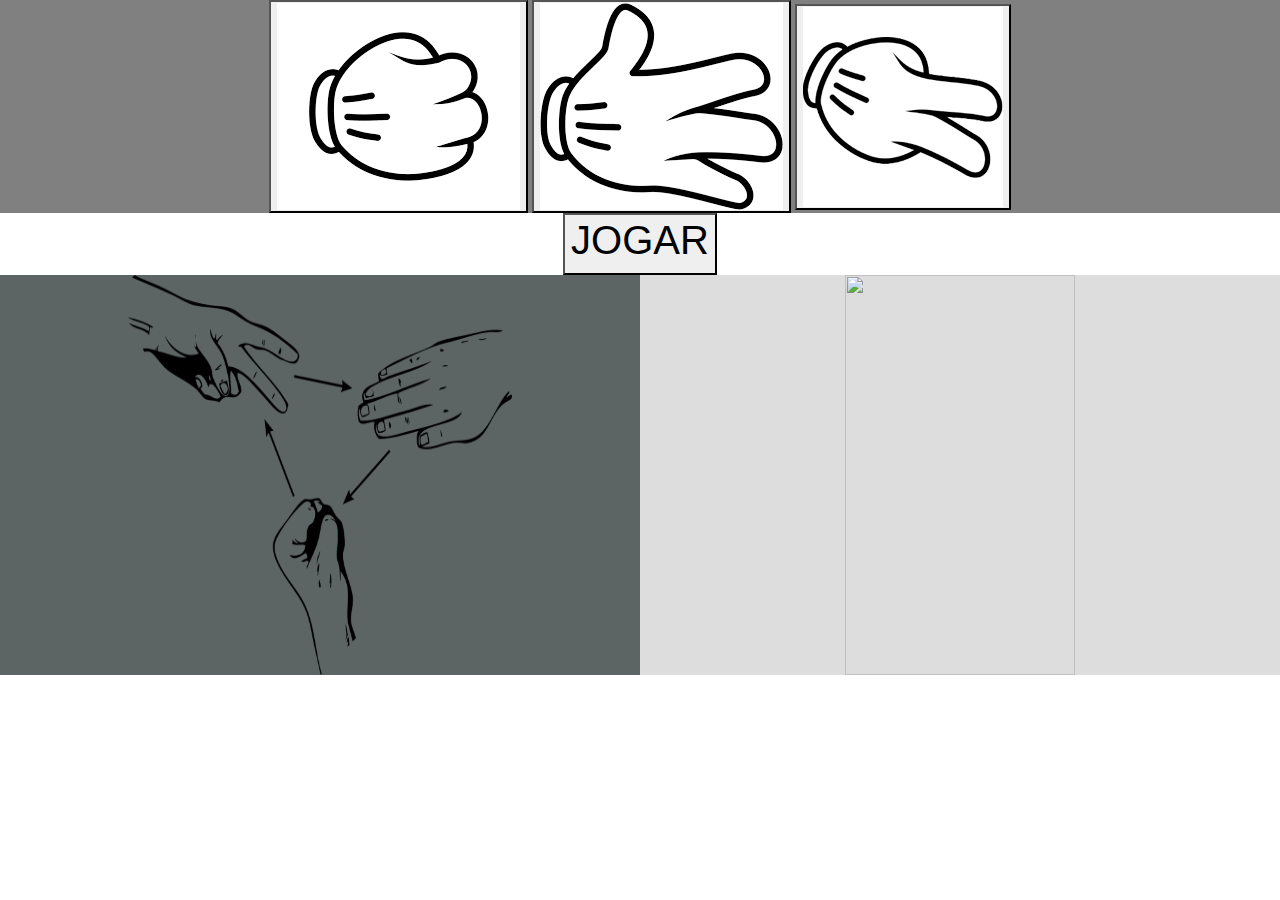
==== jokenpo/index.html @ 5a7af92d "Add files via upload" ====
<!DOCTYPE html>
<html lang="pt-br">
    <head>
        <meta charset="UTF-8">
        <meta name="viewport" content="width=device-width, initial-scale=1.0">
        <link rel="stylesheet" href="_css/index.css">
        <link rel="stylesheet" href="https://stackpath.bootstrapcdn.com/bootstrap/4.4.1/css/bootstrap.min.css" integrity="sha384-Vkoo8x4CGsO3+Hhxv8T/Q5PaXtkKtu6ug5TOeNV6gBiFeWPGFN9MuhOf23Q9Ifjh" crossorigin="anonymous">
        <title>jokenpo</title>
    </head>
    <body>
        <div class="container-fluid">
            <div id="opcoes" class="row">
                <div id="jogada" class="col">
                    <button onclick="alterneImagemParaPedra()"><img class="img-fluid" src="_img/pedra.png" alt="pedra"></button>
                    <button onclick="alterneImagemParaPapel()"><img class="img-fluid" src="_img/papel.png" alt="papel"></button>
                    <button onclick="alterneImagemParaTesoura()"><img class="img-fluid" src="_img/tesoura.png" alt="tesoura"></button>
                </div>
            </div>
            <div id="playButton" class="row">
                <div class="col">
                    <button onclick="jogadaComputador();verifyWinner();"><h1>JOGAR</h1></button>
                </div>
                
            </div>
            <div id="campo" class="row">
                <div id="player" class="col-md-6">
                    <img class="img-flud" src="_img/opcao.png" id="imagemPlayer">
                </div>
                <div id="computer" class="col-md-6">
                    <img class="img-fluid"id="imagemComputador" src="" alt="">
                </div>
            </div>
        </div>
        
        <script type="text/javascript" src="_js/functions.js"></script>

        <script src="https://code.jquery.com/jquery-3.4.1.slim.min.js" integrity="sha384-J6qa4849blE2+poT4WnyKhv5vZF5SrPo0iEjwBvKU7imGFAV0wwj1yYfoRSJoZ+n" crossorigin="anonymous"></script>
        <script src="https://cdn.jsdelivr.net/npm/popper.js@1.16.0/dist/umd/popper.min.js" integrity="sha384-Q6E9RHvbIyZFJoft+2mJbHaEWldlvI9IOYy5n3zV9zzTtmI3UksdQRVvoxMfooAo" crossorigin="anonymous"></script>
        <script src="https://stackpath.bootstrapcdn.com/bootstrap/4.4.1/js/bootstrap.min.js" integrity="sha384-wfSDF2E50Y2D1uUdj0O3uMBJnjuUD4Ih7YwaYd1iqfktj0Uod8GCExl3Og8ifwB6" crossorigin="anonymous"></script>
    </body>
</html>
---- jokenpo/_css/index.css ----
@charset "utf-8";

#opcoes{
    background-color: gray;
    text-align: center;
}

#playButton{
    padding: 0px;
    text-align: center;
}

#player{
    background-color: rgb(93, 100, 100);
    padding: 0px;
    text-align: center;
}

#imagemPlayer, #imagemComputador{
    width: 60%;
    height: 400px;
}

#computer{
    background-color: rgb(221, 221, 221);
    padding: 0px;
    text-align: center;
}
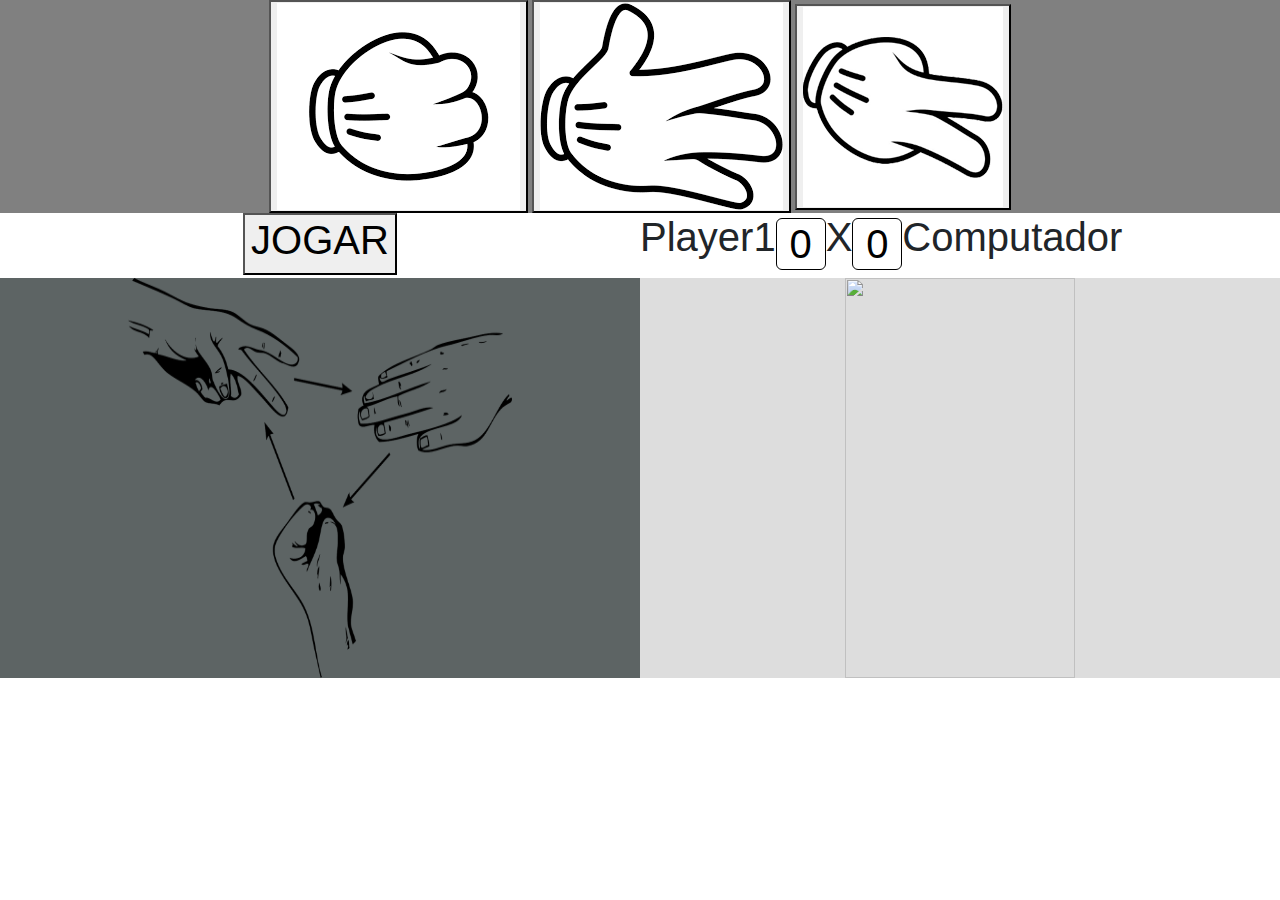
==== commit 29c95a10: "Add files via upload" ====
--- a/jokenpo/index.html
+++ b/jokenpo/index.html
@@ -17,10 +17,18 @@
                 </div>
             </div>
             <div id="playButton" class="row">
-                <div class="col">
+                <div class="col-md-6">
                     <button onclick="jogadaComputador();verifyWinner();"><h1>JOGAR</h1></button>
                 </div>
-                
+                <div style="text-align: center;" class="col-md-6">
+                    <div class="row">
+                        <h1><label for="placarJogador">Player1</label></h1>
+                        <h1><input id="placarPlayer" type="text" name="placarPlayer" readonly="readonly" value="0"></h1>
+                        <h1>X</h1>
+                        <h1><input id="placarComputer" type="text" name="placarComputer" readonly="readonly" value="0"></h1>
+                        <h1><label for="placarComputer">Computador</label></h1>
+                    </div>
+                </div>
             </div>
             <div id="campo" class="row">
                 <div id="player" class="col-md-6">
--- a/jokenpo/_css/index.css
+++ b/jokenpo/_css/index.css
@@ -8,6 +8,14 @@
 #playButton{
     padding: 0px;
     text-align: center;
+}
+
+#placarPlayer,#placarComputer{
+    margin-top: 5px;
+    width: 50px;
+    text-align: center;
+    border-radius: 6px;
+    border: 1px solid black;
 }
 
 #player{
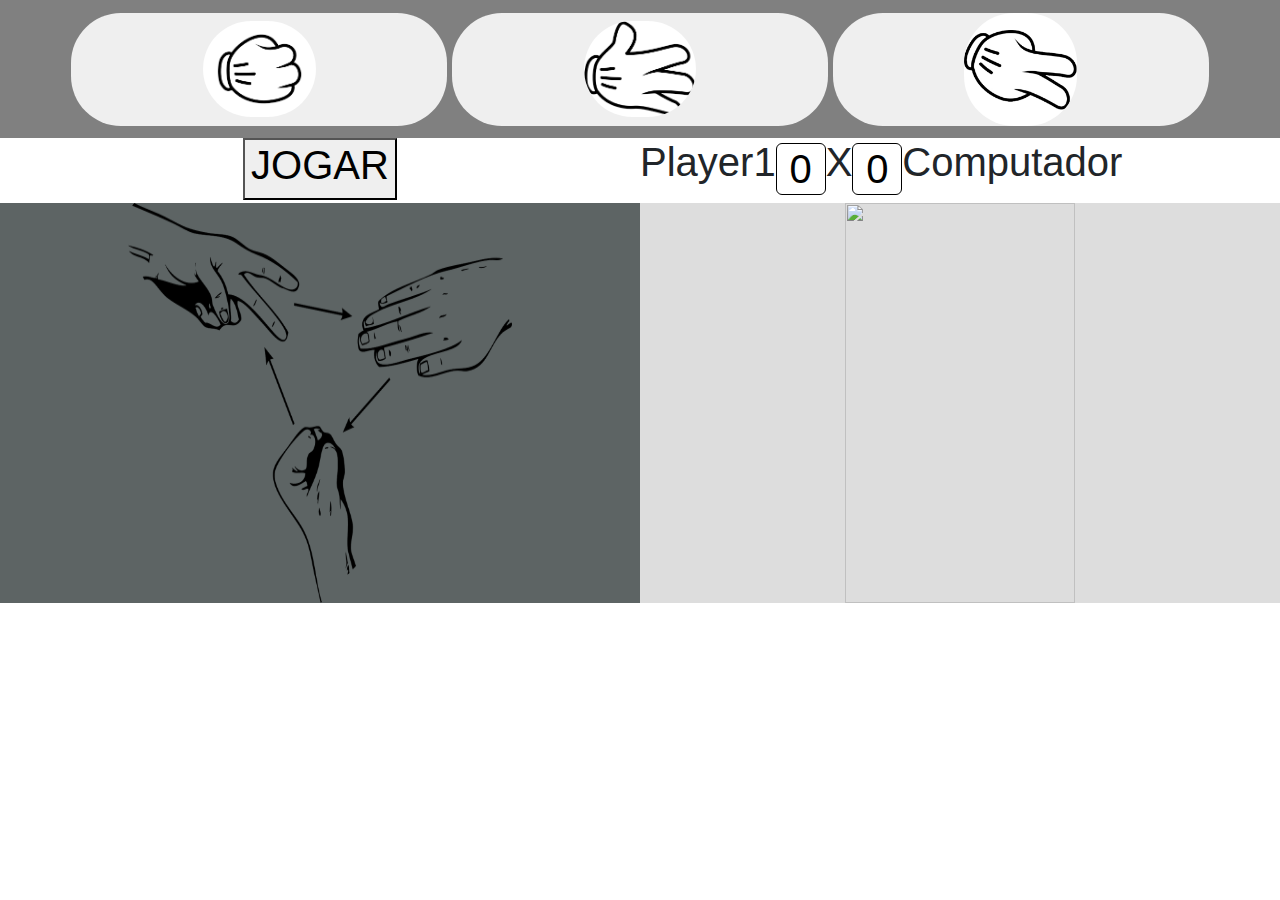
==== commit 711d88a8: "backend completo" ====
--- a/jokenpo/index.html
+++ b/jokenpo/index.html
@@ -11,9 +11,9 @@
         <div class="container-fluid">
             <div id="opcoes" class="row">
                 <div id="jogada" class="col">
-                    <button onclick="alterneImagemParaPedra()"><img class="img-fluid" src="_img/pedra.png" alt="pedra"></button>
-                    <button onclick="alterneImagemParaPapel()"><img class="img-fluid" src="_img/papel.png" alt="papel"></button>
-                    <button onclick="alterneImagemParaTesoura()"><img class="img-fluid" src="_img/tesoura.png" alt="tesoura"></button>
+                    <button id="imagem" onclick="alterneImagemParaPedra()"><img class="img-fluid" src="_img/pedra.png" alt="pedra"></button>
+                    <button id="imagem" onclick="alterneImagemParaPapel()"><img class="img-fluid" src="_img/papel.png" alt="papel"></button>
+                    <button id="imagem" onclick="alterneImagemParaTesoura()"><img class="img-fluid" src="_img/tesoura.png" alt="tesoura"></button>
                 </div>
             </div>
             <div id="playButton" class="row">
--- a/jokenpo/_css/index.css
+++ b/jokenpo/_css/index.css
@@ -33,4 +33,24 @@
     background-color: rgb(221, 221, 221);
     padding: 0px;
     text-align: center;
+}
+
+#jogada{
+    padding: 1%;
+}
+
+.img-fluid{
+    border-radius: 50px;
+    width: 30%;
+    height: 100%;
+    border: 0px;
+    padding: 0px;
+}
+#imagem{
+    border-radius: 50px;
+    width: 30%;
+    height: 100%;
+    border: 0px;
+    padding: 0px;
+    text-align: center;
 }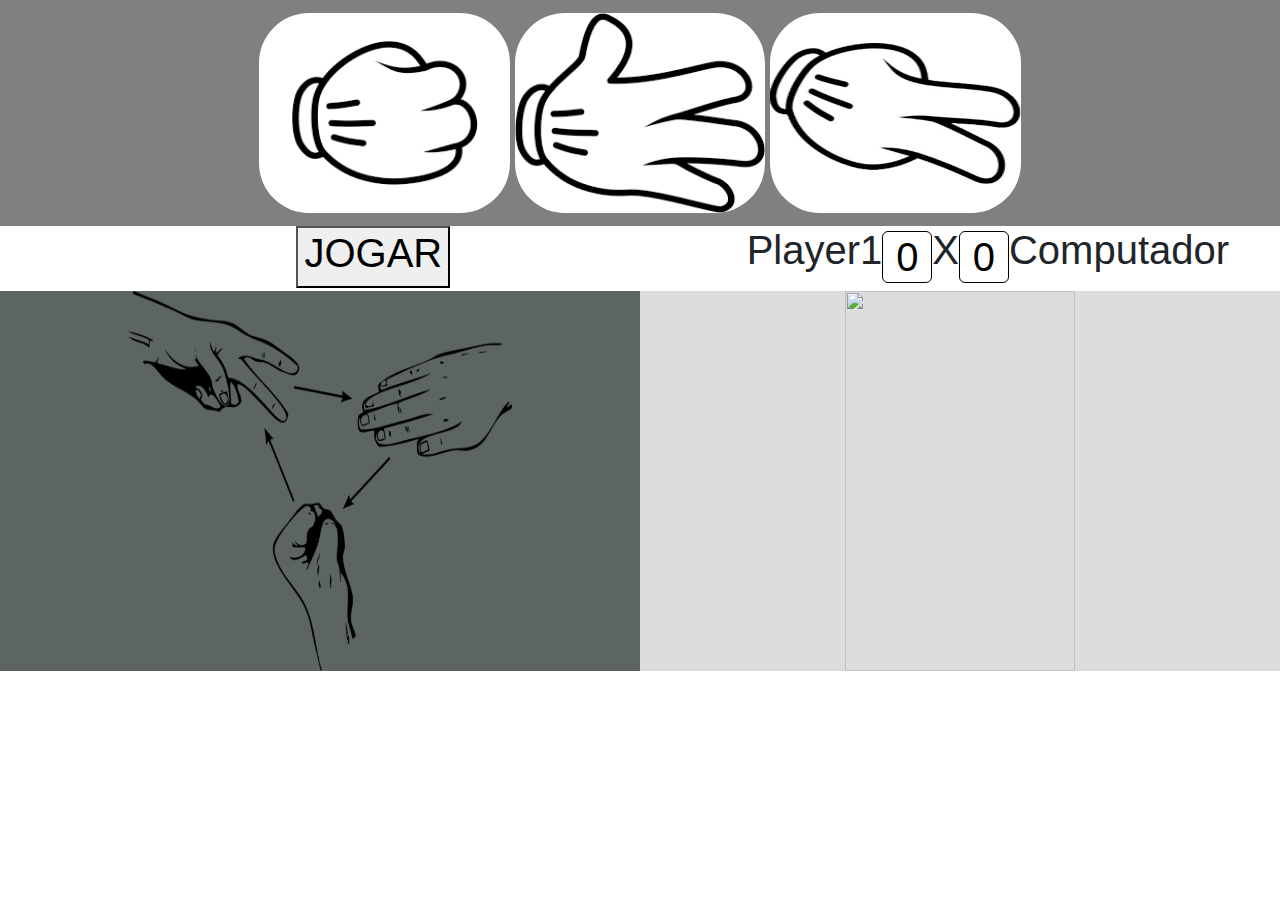
==== commit 7e0f7358: "version0.4" ====
--- a/jokenpo/index.html
+++ b/jokenpo/index.html
@@ -11,16 +11,16 @@
         <div class="container-fluid">
             <div id="opcoes" class="row">
                 <div id="jogada" class="col">
-                    <button id="imagem" onclick="alterneImagemParaPedra()"><img class="img-fluid" src="_img/pedra.png" alt="pedra"></button>
-                    <button id="imagem" onclick="alterneImagemParaPapel()"><img class="img-fluid" src="_img/papel.png" alt="papel"></button>
-                    <button id="imagem" onclick="alterneImagemParaTesoura()"><img class="img-fluid" src="_img/tesoura.png" alt="tesoura"></button>
+                    <img id="imagem" onclick="alterneImagemParaPedra()" class="img-fluid" src="_img/pedra.png" alt="pedra">
+                    <img id="imagem" onclick="alterneImagemParaPapel()" class="img-fluid" src="_img/papel.png" alt="papel">
+                    <img id="imagem" onclick="alterneImagemParaTesoura()" class="img-fluid" src="_img/tesoura.png" alt="tesoura">
                 </div>
             </div>
             <div id="playButton" class="row">
-                <div class="col-md-6">
+                <div class="col-md-7">
                     <button onclick="jogadaComputador();verifyWinner();"><h1>JOGAR</h1></button>
                 </div>
-                <div style="text-align: center;" class="col-md-6">
+                <div style="text-align: center;" class="col-md-5">
                     <div class="row">
                         <h1><label for="placarJogador">Player1</label></h1>
                         <h1><input id="placarPlayer" type="text" name="placarPlayer" readonly="readonly" value="0"></h1>
--- a/jokenpo/_css/index.css
+++ b/jokenpo/_css/index.css
@@ -26,7 +26,7 @@
 
 #imagemPlayer, #imagemComputador{
     width: 60%;
-    height: 400px;
+    height: 380px;
 }
 
 #computer{
@@ -39,18 +39,10 @@
     padding: 1%;
 }
 
-.img-fluid{
+#imagem{
     border-radius: 50px;
-    width: 30%;
-    height: 100%;
+    width: 20%;
+    height: 200px;
     border: 0px;
     padding: 0px;
 }
-#imagem{
-    border-radius: 50px;
-    width: 30%;
-    height: 100%;
-    border: 0px;
-    padding: 0px;
-    text-align: center;
-}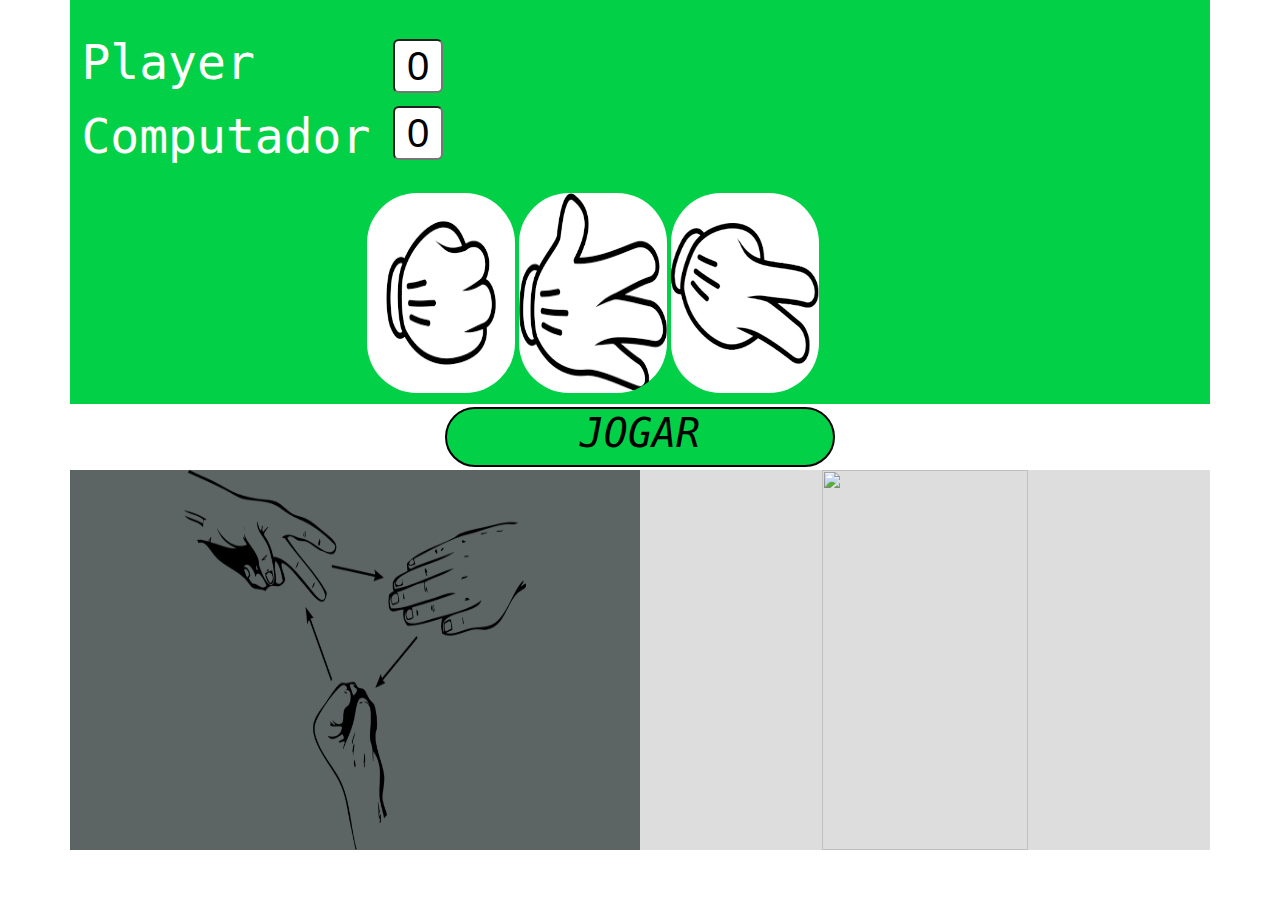
==== commit 81367363: "version 0.5" ====
--- a/jokenpo/index.html
+++ b/jokenpo/index.html
@@ -8,26 +8,27 @@
         <title>jokenpo</title>
     </head>
     <body>
-        <div class="container-fluid">
+        <div class="container">
+            
+            
             <div id="opcoes" class="row">
-                <div id="jogada" class="col">
+                <div id="placarNames" class="co-md-3">
+                    <h1><label id="nome" for="placarJogador">Player</label></h1>
+                    <h1><label id="nome" for="placarComputer">Computador</label></h1>
+                </div>
+                <div id="placarValues" class="col-md-1">
+                    <h1><input id="placarPlayer" type="text" name="placarPlayer" readonly="readonly" value="0"></h1>
+                    <h1><input id="placarComputer" type="text" name="placarComputer" readonly="readonly" value="0"></h1>
+                </div>
+                <div id="jogada" class="col-md-8">
                     <img id="imagem" onclick="alterneImagemParaPedra()" class="img-fluid" src="_img/pedra.png" alt="pedra">
                     <img id="imagem" onclick="alterneImagemParaPapel()" class="img-fluid" src="_img/papel.png" alt="papel">
                     <img id="imagem" onclick="alterneImagemParaTesoura()" class="img-fluid" src="_img/tesoura.png" alt="tesoura">
                 </div>
             </div>
             <div id="playButton" class="row">
-                <div class="col-md-7">
-                    <button onclick="jogadaComputador();verifyWinner();"><h1>JOGAR</h1></button>
-                </div>
-                <div style="text-align: center;" class="col-md-5">
-                    <div class="row">
-                        <h1><label for="placarJogador">Player1</label></h1>
-                        <h1><input id="placarPlayer" type="text" name="placarPlayer" readonly="readonly" value="0"></h1>
-                        <h1>X</h1>
-                        <h1><input id="placarComputer" type="text" name="placarComputer" readonly="readonly" value="0"></h1>
-                        <h1><label for="placarComputer">Computador</label></h1>
-                    </div>
+                <div class="col">
+                    <button id="jogar" onclick="jogadaComputador();verifyWinner();"><h1>JOGAR</h1></button>
                 </div>
             </div>
             <div id="campo" class="row">
--- a/jokenpo/_css/index.css
+++ b/jokenpo/_css/index.css
@@ -1,7 +1,7 @@
 @charset "utf-8";
 
 #opcoes{
-    background-color: gray;
+    background-color: rgb(2, 209, 71);
     text-align: center;
 }
 
@@ -10,12 +10,30 @@
     text-align: center;
 }
 
+#placarNames{
+    text-align: left;
+    padding-left: 1%;
+    margin-top: 3%;
+}
+
+#placarValues{
+    text-align: left;
+    padding-left: 2%;
+    margin-top: 3%;
+}
+
+#nome{
+    color: white;
+    font-family: monospace;
+    font-size: 120%;
+}
+
 #placarPlayer,#placarComputer{
     margin-top: 5px;
     width: 50px;
     text-align: center;
     border-radius: 6px;
-    border: 1px solid black;
+    /* border: 1px solid black; */
 }
 
 #player{
@@ -37,6 +55,7 @@
 
 #jogada{
     padding: 1%;
+    text-align: end;
 }
 
 #imagem{
@@ -46,3 +65,13 @@
     border: 0px;
     padding: 0px;
 }
+
+#jogar{
+    font-family: monospace;
+    font-style: italic;
+    padding:0% 12% 0% 12%;
+    margin: 3px;
+    border:2px solid black ;
+    border-radius: 50px;
+    background-color: rgb(2, 209, 71);
+}
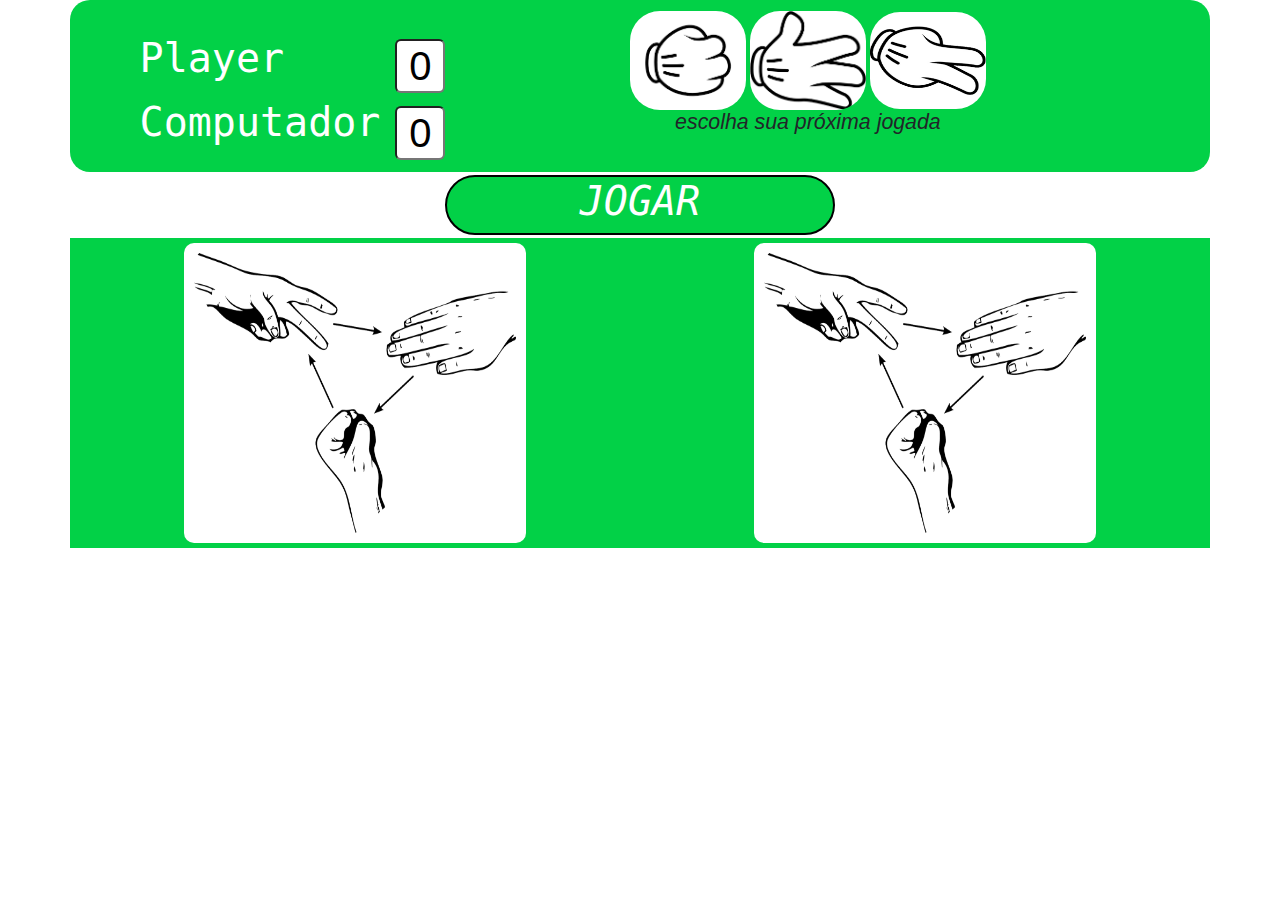
==== commit ff5728b0: "version 0.6" ====
--- a/jokenpo/index.html
+++ b/jokenpo/index.html
@@ -16,14 +16,15 @@
                     <h1><label id="nome" for="placarJogador">Player</label></h1>
                     <h1><label id="nome" for="placarComputer">Computador</label></h1>
                 </div>
-                <div id="placarValues" class="col-md-1">
+                <div id="placarValues" class="col-1">
                     <h1><input id="placarPlayer" type="text" name="placarPlayer" readonly="readonly" value="0"></h1>
                     <h1><input id="placarComputer" type="text" name="placarComputer" readonly="readonly" value="0"></h1>
                 </div>
-                <div id="jogada" class="col-md-8">
+                <div id="jogada" class="col-md-7">
                     <img id="imagem" onclick="alterneImagemParaPedra()" class="img-fluid" src="_img/pedra.png" alt="pedra">
                     <img id="imagem" onclick="alterneImagemParaPapel()" class="img-fluid" src="_img/papel.png" alt="papel">
-                    <img id="imagem" onclick="alterneImagemParaTesoura()" class="img-fluid" src="_img/tesoura.png" alt="tesoura">
+                    <img id="imagem" onclick="alterneImagemParaTesoura()" class="img-fluid" src="_img/tesoura.png" alt="tesoura" style="height: 65%;">
+                    <h1 style="font-size: 16pt;" class="font-italic">escolha sua próxima jogada</h1>
                 </div>
             </div>
             <div id="playButton" class="row">
@@ -36,7 +37,7 @@
                     <img class="img-flud" src="_img/opcao.png" id="imagemPlayer">
                 </div>
                 <div id="computer" class="col-md-6">
-                    <img class="img-fluid"id="imagemComputador" src="" alt="">
+                    <img class="img-fluid"id="imagemComputador" src="_img/opcao.png" alt="">
                 </div>
             </div>
         </div>
--- a/jokenpo/_css/index.css
+++ b/jokenpo/_css/index.css
@@ -3,6 +3,8 @@
 #opcoes{
     background-color: rgb(2, 209, 71);
     text-align: center;
+    border-radius: 20px;
+    justify-content: center;
 }
 
 #playButton{
@@ -12,20 +14,19 @@
 
 #placarNames{
     text-align: left;
-    padding-left: 1%;
+    /* padding-left: 1%; */
     margin-top: 3%;
 }
 
 #placarValues{
     text-align: left;
-    padding-left: 2%;
     margin-top: 3%;
 }
 
 #nome{
     color: white;
     font-family: monospace;
-    font-size: 120%;
+    font-size: 120% auto;
 }
 
 #placarPlayer,#placarComputer{
@@ -37,41 +38,49 @@
 }
 
 #player{
-    background-color: rgb(93, 100, 100);
+    background-color: rgb(2, 209, 71);
     padding: 0px;
     text-align: center;
 }
 
 #imagemPlayer, #imagemComputador{
     width: 60%;
-    height: 380px;
+    height: 300px;
+    background-color: white;
+    padding: 10px;
+    border-radius: 10px;
+    margin: 5px;
 }
 
 #computer{
-    background-color: rgb(221, 221, 221);
+    background-color: rgb(2, 209, 71);
     padding: 0px;
     text-align: center;
 }
 
 #jogada{
     padding: 1%;
-    text-align: end;
+    text-align: center;
+    justify-content: center;
 }
 
 #imagem{
-    border-radius: 50px;
-    width: 20%;
-    height: 200px;
+    border-radius: 30px;
+    width: 18%;
+    height: 18%px;
     border: 0px;
     padding: 0px;
 }
 
 #jogar{
+    color: white;
     font-family: monospace;
     font-style: italic;
     padding:0% 12% 0% 12%;
     margin: 3px;
-    border:2px solid black ;
+    border:2px solid black;
     border-radius: 50px;
     background-color: rgb(2, 209, 71);
 }
+
+
